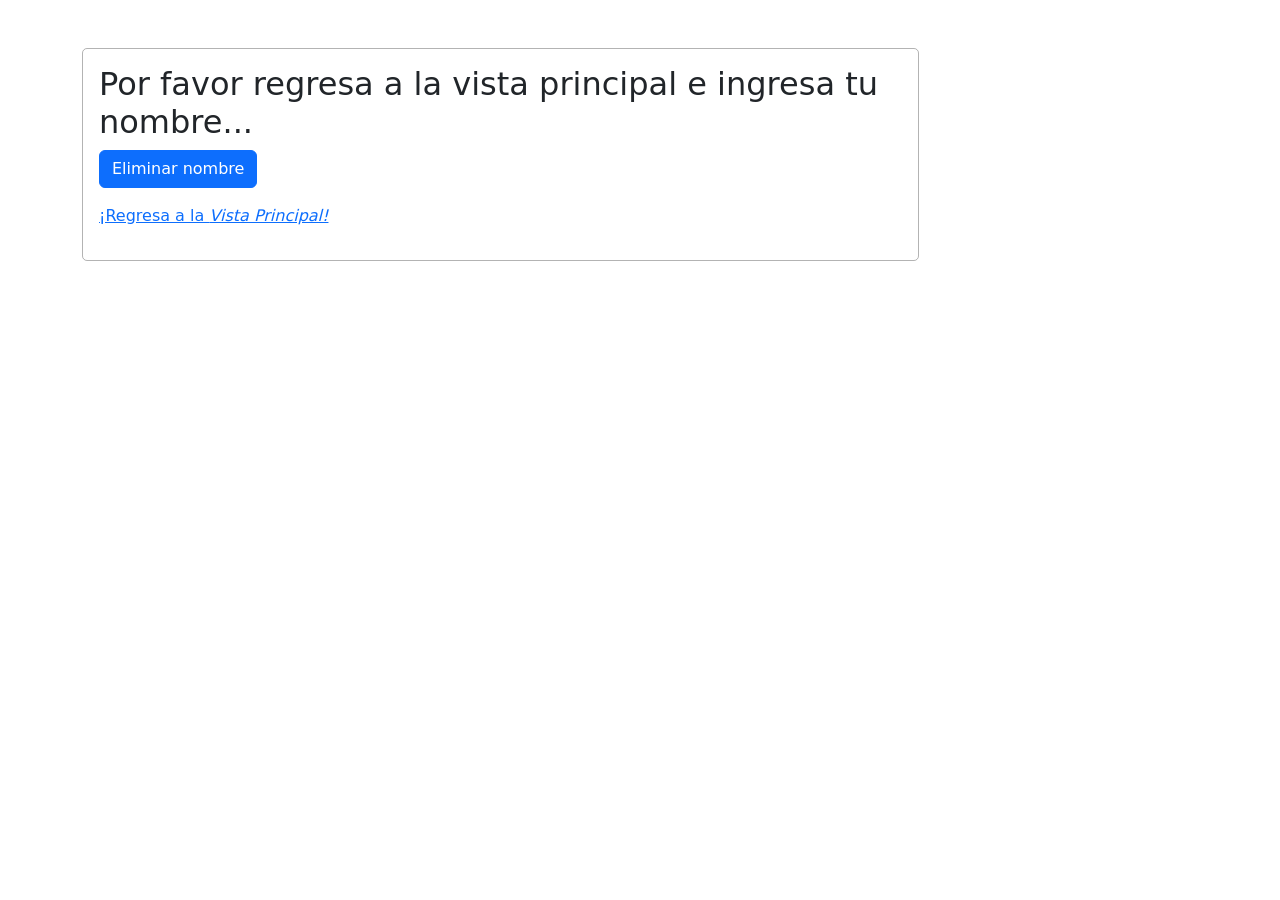
==== welcome.html @ ff5f6ce2 "Se agrega la parte de interfaz grafica" ====
<!DOCTYPE html>
<html lang="en">
  <head>
    <meta charset="UTF-8" />
    <meta name="viewport" content="width=device-width, initial-scale=1.0" />
    <link
      href="https://cdn.jsdelivr.net/npm/bootstrap@5.3.5/dist/css/bootstrap.min.css"
      rel="stylesheet"
      integrity="sha384-SgOJa3DmI69IUzQ2PVdRZhwQ+dy64/BUtbMJw1MZ8t5HZApcHrRKUc4W0kG879m7"
      crossorigin="anonymous"
    />
    <title>Welcome</title>
  </head>
  <body>
    <div class="container mt-5">
        <div class="vista-welcome w-75" style="border: 1px solid rgba(128, 128, 128, 0.596); border-radius: 5px; padding: 1rem;">
            <h2>Por favor regresa a la vista principal e ingresa tu nombre...</h2>
            <div class="mb-3">
                <button type="submit" class="btn btn-primary">Eliminar nombre</button>
            </div>
            <div class="mb-3">
                <a href="./index.html">¡Regresa a la <i>Vista Principal!</i></a>
            </div>
        </div>
    </div>

    <script
      src="https://cdn.jsdelivr.net/npm/bootstrap@5.3.5/dist/js/bootstrap.bundle.min.js"
      integrity="sha384-k6d4wzSIapyDyv1kpU366/PK5hCdSbCRGRCMv+eplOQJWyd1fbcAu9OCUj5zNLiq"
      crossorigin="anonymous"
    ></script>
    <script src="./js/main.js"></script>
  </body>
</html>
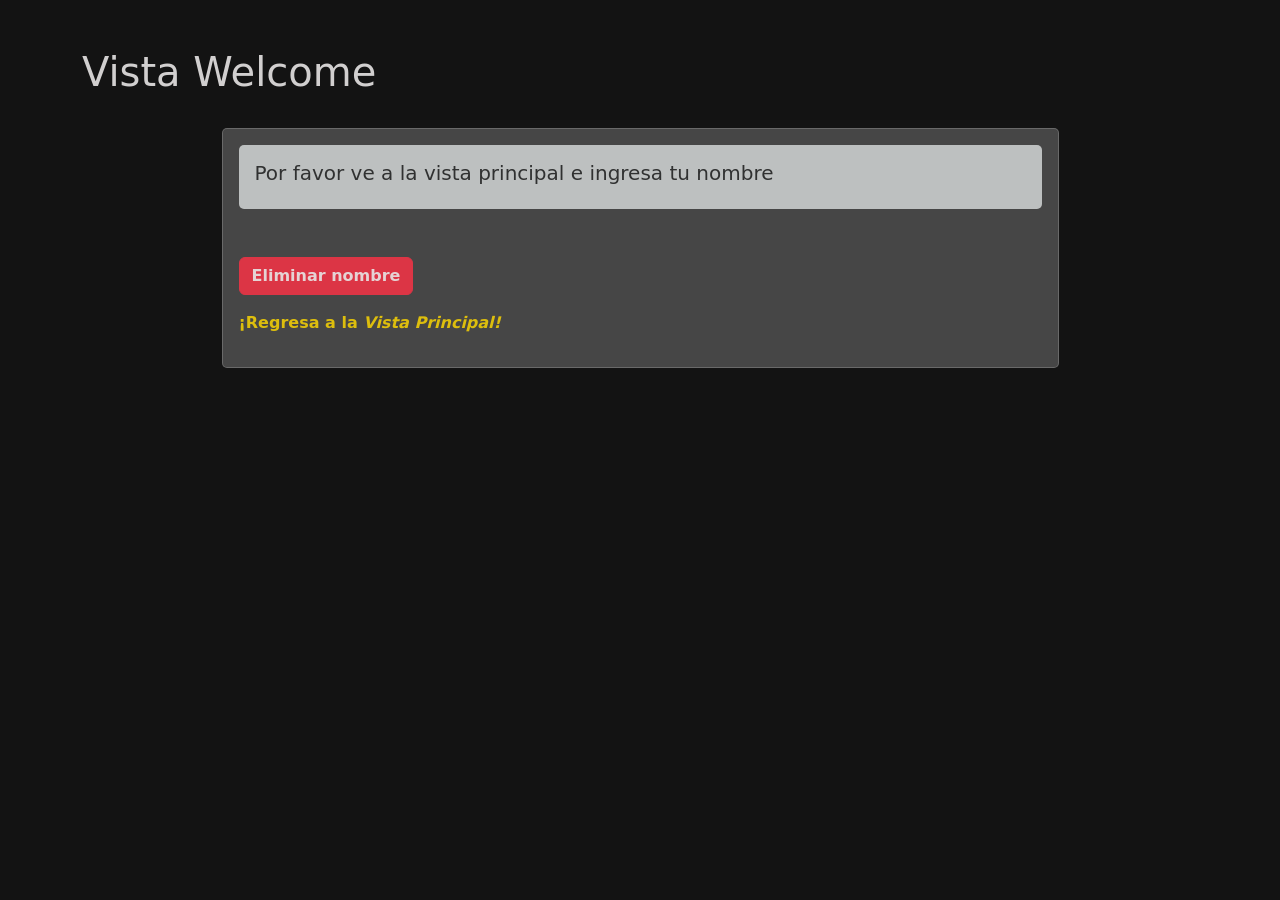
==== commit a93ece1d: "Se agrega ejercicio completado" ====
--- a/welcome.html
+++ b/welcome.html
@@ -9,19 +9,34 @@
       integrity="sha384-SgOJa3DmI69IUzQ2PVdRZhwQ+dy64/BUtbMJw1MZ8t5HZApcHrRKUc4W0kG879m7"
       crossorigin="anonymous"
     />
+    <link rel="stylesheet" href="./styles/index.css" />
     <title>Welcome</title>
   </head>
   <body>
     <div class="container mt-5">
-        <div class="vista-welcome w-75" style="border: 1px solid rgba(128, 128, 128, 0.596); border-radius: 5px; padding: 1rem;">
-            <h2>Por favor regresa a la vista principal e ingresa tu nombre...</h2>
-            <div class="mb-3">
-                <button type="submit" class="btn btn-primary">Eliminar nombre</button>
-            </div>
-            <div class="mb-3">
-                <a href="./index.html">¡Regresa a la <i>Vista Principal!</i></a>
-            </div>
+      <div class="titulo2">
+        <h1>Vista Welcome</h1>
+      </div>
+      <div
+        class="vista-welcome w-75"
+        style="
+          border: 1px solid rgba(128, 128, 128, 0.596);
+          border-radius: 5px;
+          padding: 1rem;
+        "
+      >
+        <div class="texto-cambio">
+          <h5 id="texto-cambiar"></h5>
         </div>
+        <div class="mb-3 mt-5">
+          <button type="submit" id="btnEliminar" class="btn btn-danger">
+            Eliminar nombre
+          </button>
+        </div>
+        <div class="mb-3">
+          <a href="./index.html">¡Regresa a la <i>Vista Principal!</i></a>
+        </div>
+      </div>
     </div>
 
     <script
@@ -29,6 +44,6 @@
       integrity="sha384-k6d4wzSIapyDyv1kpU366/PK5hCdSbCRGRCMv+eplOQJWyd1fbcAu9OCUj5zNLiq"
       crossorigin="anonymous"
     ></script>
-    <script src="./js/main.js"></script>
+    <script src="./js/welcome.js"></script>
   </body>
 </html>
--- a/styles/index.css
+++ b/styles/index.css
@@ -0,0 +1,47 @@
+body {
+  --bg-color: rgba(0, 0, 0, 0.925);
+  --text-color: rgba(230, 227, 227, 0.904);
+  --inputs-color: rgba(220, 224, 224, 0.795);
+
+  background: var(--bg-color);
+  color: var(--text-color);
+}
+
+div.container-index form.form-nombre,
+div.vista-welcome {
+  background-color: rgba(255, 255, 255, 0.219);
+  font-weight: 600;
+  margin: auto;
+  margin-top: 2rem;
+}
+
+div.titulo1,
+div.titulo2 {
+  justify-items: center;
+}
+
+a {
+  text-decoration: none;
+  color: rgba(255, 217, 0, 0.815);
+}
+
+div#ayudaNombre {
+  color: var(--text-color);
+}
+
+button#btnGuardar,
+button#btnEliminar {
+  color: var(--text-color);
+  font-weight: 600;
+}
+
+div.texto-cambio {
+  background-color: var(--inputs-color);
+  padding: 1rem;
+  color: rgba(0, 0, 0, 0.747);
+  border-radius: 5px;
+}
+
+input#entradaNombre {
+  background-color: var(--inputs-color);
+}
